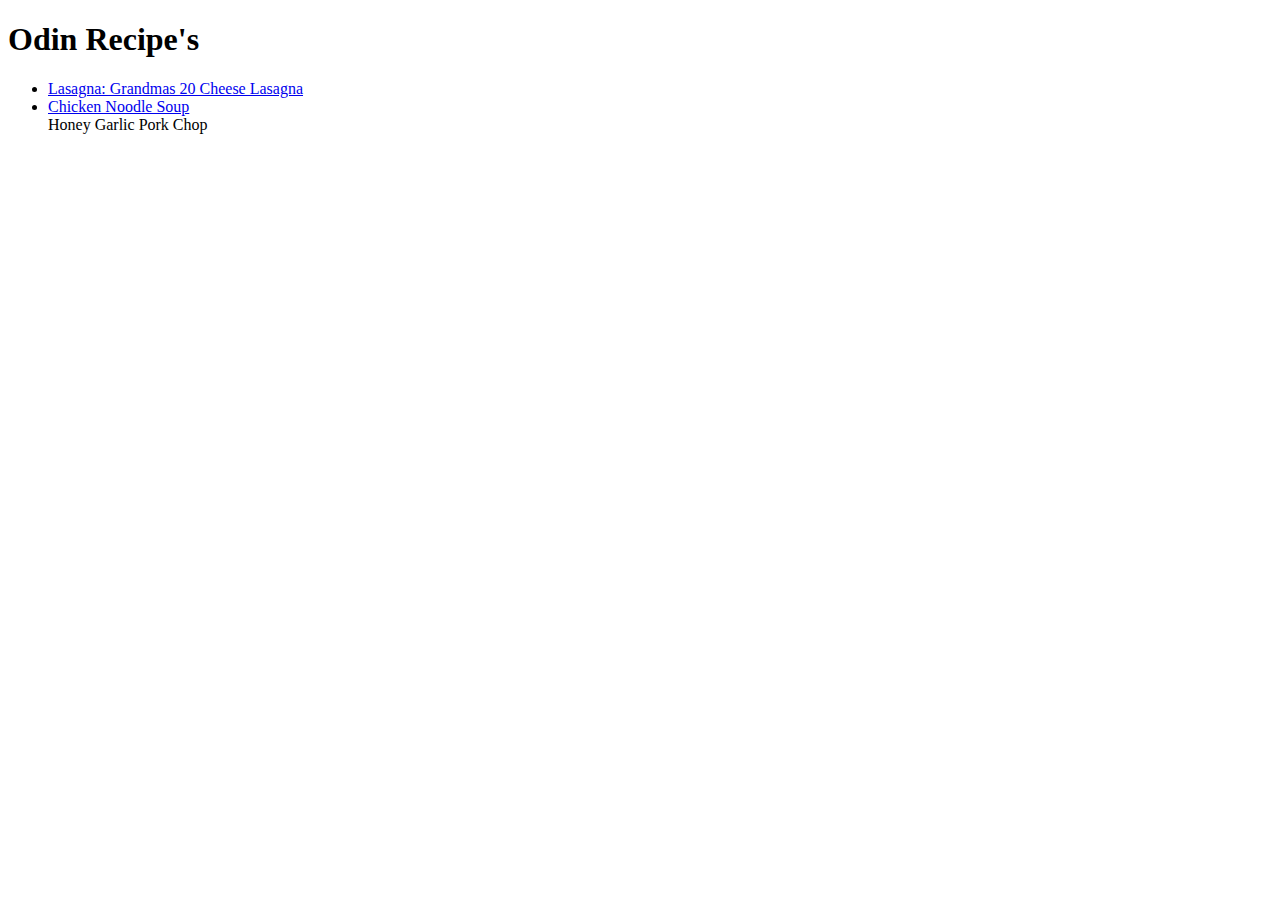
==== index.html @ 3448c725 "Added hgporkchop.html Honey Garlic Pork Chop recipe. Updated index.html" ====
<!DOCTYPE html>
<html lang="en">
<head>
  <meta charset="UTF-8">
  <meta http-equiv="X-UA-Compatible" content="IE=edge">
  <meta name="viewport" content="width=device-width, initial-scale=1.0">
  <title>Odin Recipes</title>
</head>
<body>
  <h1>Odin Recipe's</h1>
  <ul>
    <li><a href ="recipes/lasagna.html">Lasagna: Grandmas 20 Cheese Lasagna</a></li>
    <li><a href ="recipes/chickensoup.html">Chicken Noodle Soup</a></li>
    <li<a href ="recipes/hgporkchop.html">Honey Garlic Pork Chop</a></li>
  </ul>


</body>
</html>
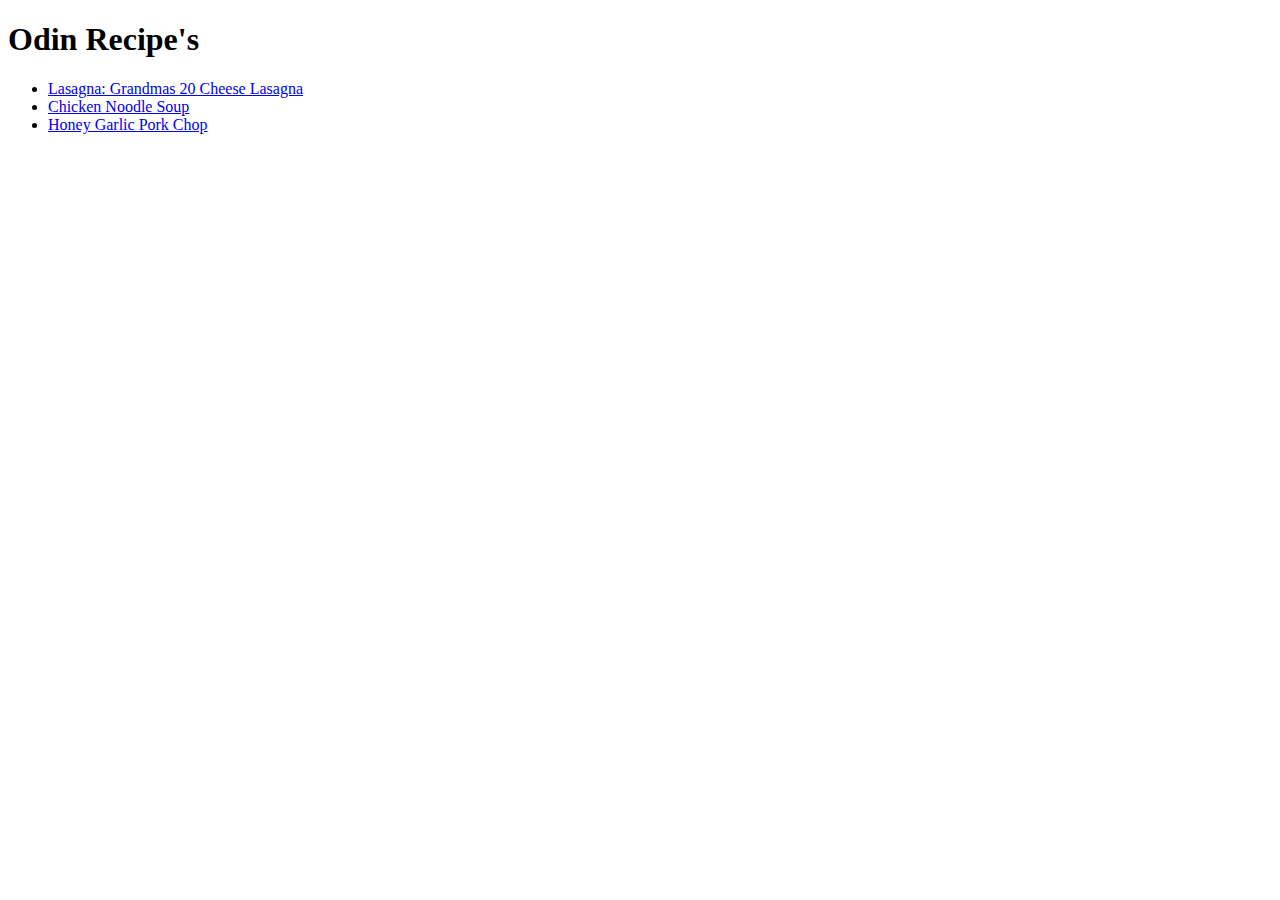
==== commit f61af0ad: "fixed recipe list index.html" ====
--- a/index.html
+++ b/index.html
@@ -11,7 +11,7 @@
   <ul>
     <li><a href ="recipes/lasagna.html">Lasagna: Grandmas 20 Cheese Lasagna</a></li>
     <li><a href ="recipes/chickensoup.html">Chicken Noodle Soup</a></li>
-    <li<a href ="recipes/hgporkchop.html">Honey Garlic Pork Chop</a></li>
+    <li><a href ="recipes/hgporkchop.html">Honey Garlic Pork Chop</a></li>
   </ul>
 
 
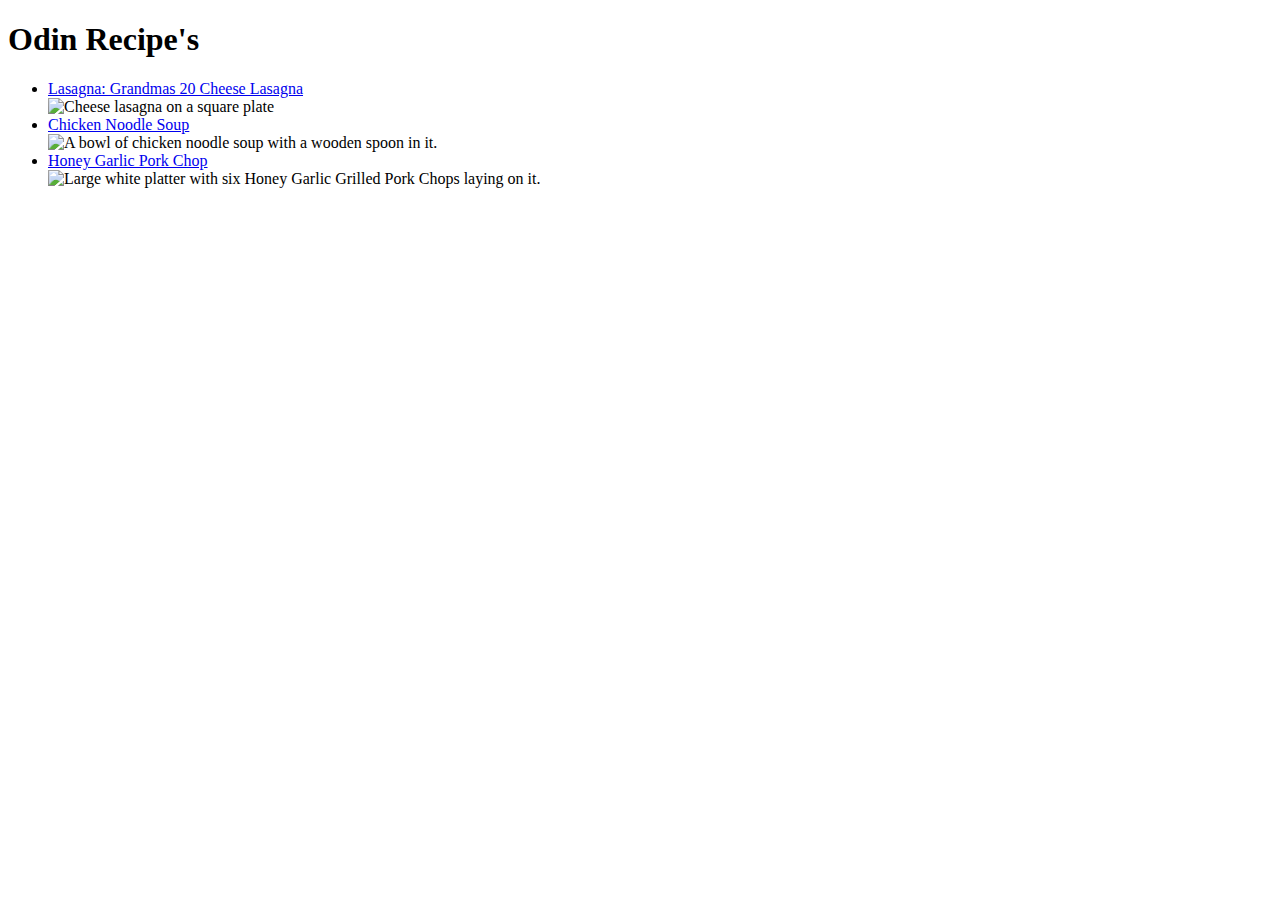
==== commit 58d8fc46: "updated all recipe .html files and index.html basic site is ready" ====
--- a/index.html
+++ b/index.html
@@ -10,8 +10,11 @@
   <h1>Odin Recipe's</h1>
   <ul>
     <li><a href ="recipes/lasagna.html">Lasagna: Grandmas 20 Cheese Lasagna</a></li>
+    <img src="https://galbanicheese.com/wp-content/uploads/2019/09/Cheese-Lasagna-72DPI1-e1476892466909-800x600.jpg" alt="Cheese lasagna on a square plate" class="responsive">
     <li><a href ="recipes/chickensoup.html">Chicken Noodle Soup</a></li>
+    <img src="https://www.allrecipes.com/thmb/oeHyWbfL6Q9-yE76SZCrWJIHis4=/750x0/filters:no_upscale():max_bytes(150000):strip_icc()/26460-quick-and-easy-chicken-noodle-soup-allrecipes-1x1-1-b88125437574471db3e114c40bc6928e.jpg" alt="A bowl of chicken noodle soup with a wooden spoon in it." class="responsive">
     <li><a href ="recipes/hgporkchop.html">Honey Garlic Pork Chop</a></li>
+    <img src="https://www.allrecipes.com/thmb/1s4lGzclYqaV_ufhrpVoLChQhfQ=/750x0/filters:no_upscale():max_bytes(150000):strip_icc()/235158_WorldsBestHoneyGarlicPorkChops-MFS-WD-3x2-1-2cf8130da36149f89a597832f1fc9e1b.jpg" alt="Large white platter with six Honey Garlic Grilled Pork Chops laying on it." class="responsive">
   </ul>
 
 
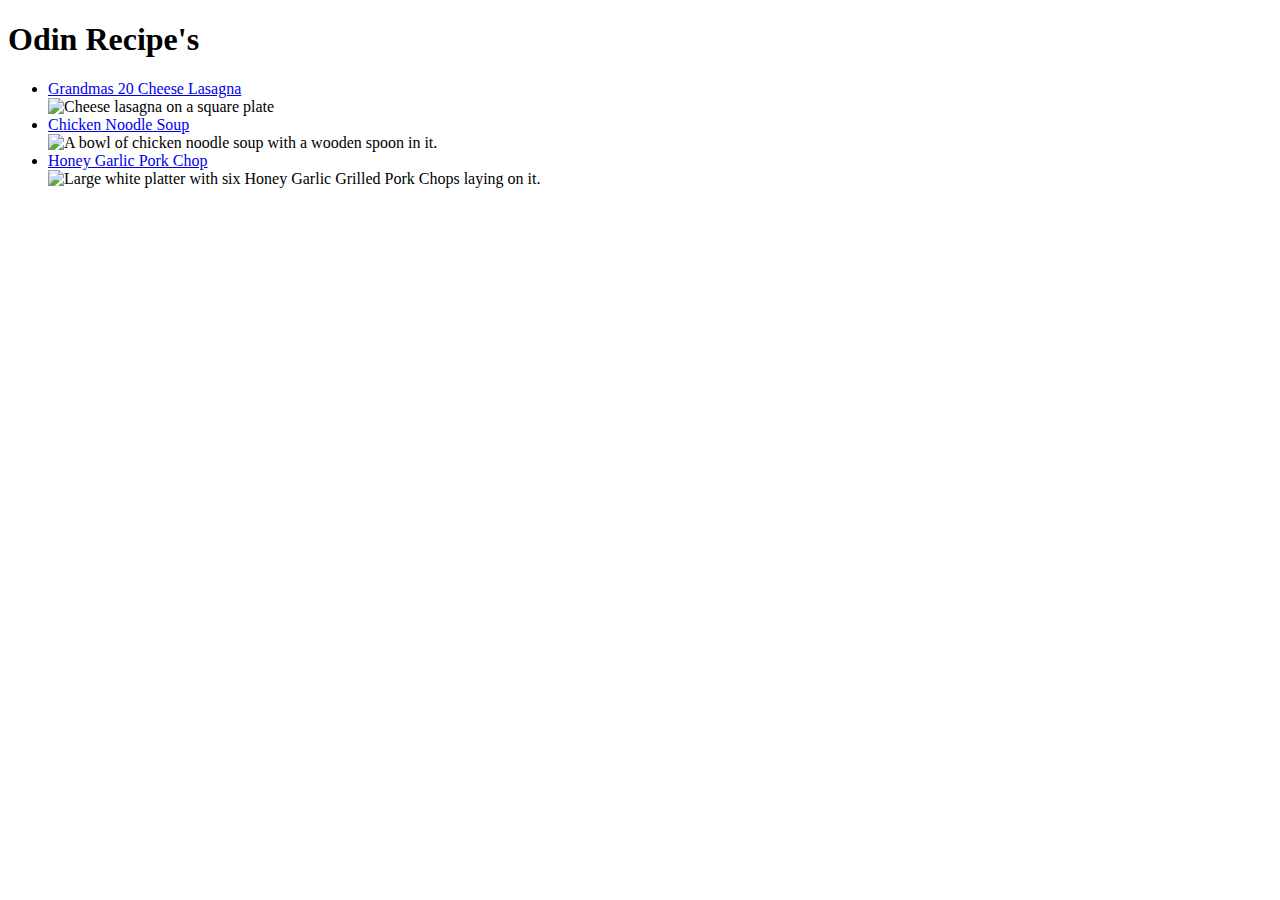
==== commit ab8acd6a: "Spellcheck changes to index.html" ====
--- a/index.html
+++ b/index.html
@@ -9,7 +9,7 @@
 <body>
   <h1>Odin Recipe's</h1>
   <ul>
-    <li><a href ="recipes/lasagna.html">Lasagna: Grandmas 20 Cheese Lasagna</a></li>
+    <li><a href ="recipes/lasagna.html">Grandmas 20 Cheese Lasagna</a></li>
     <img src="https://galbanicheese.com/wp-content/uploads/2019/09/Cheese-Lasagna-72DPI1-e1476892466909-800x600.jpg" alt="Cheese lasagna on a square plate" class="responsive">
     <li><a href ="recipes/chickensoup.html">Chicken Noodle Soup</a></li>
     <img src="https://www.allrecipes.com/thmb/oeHyWbfL6Q9-yE76SZCrWJIHis4=/750x0/filters:no_upscale():max_bytes(150000):strip_icc()/26460-quick-and-easy-chicken-noodle-soup-allrecipes-1x1-1-b88125437574471db3e114c40bc6928e.jpg" alt="A bowl of chicken noodle soup with a wooden spoon in it." class="responsive">
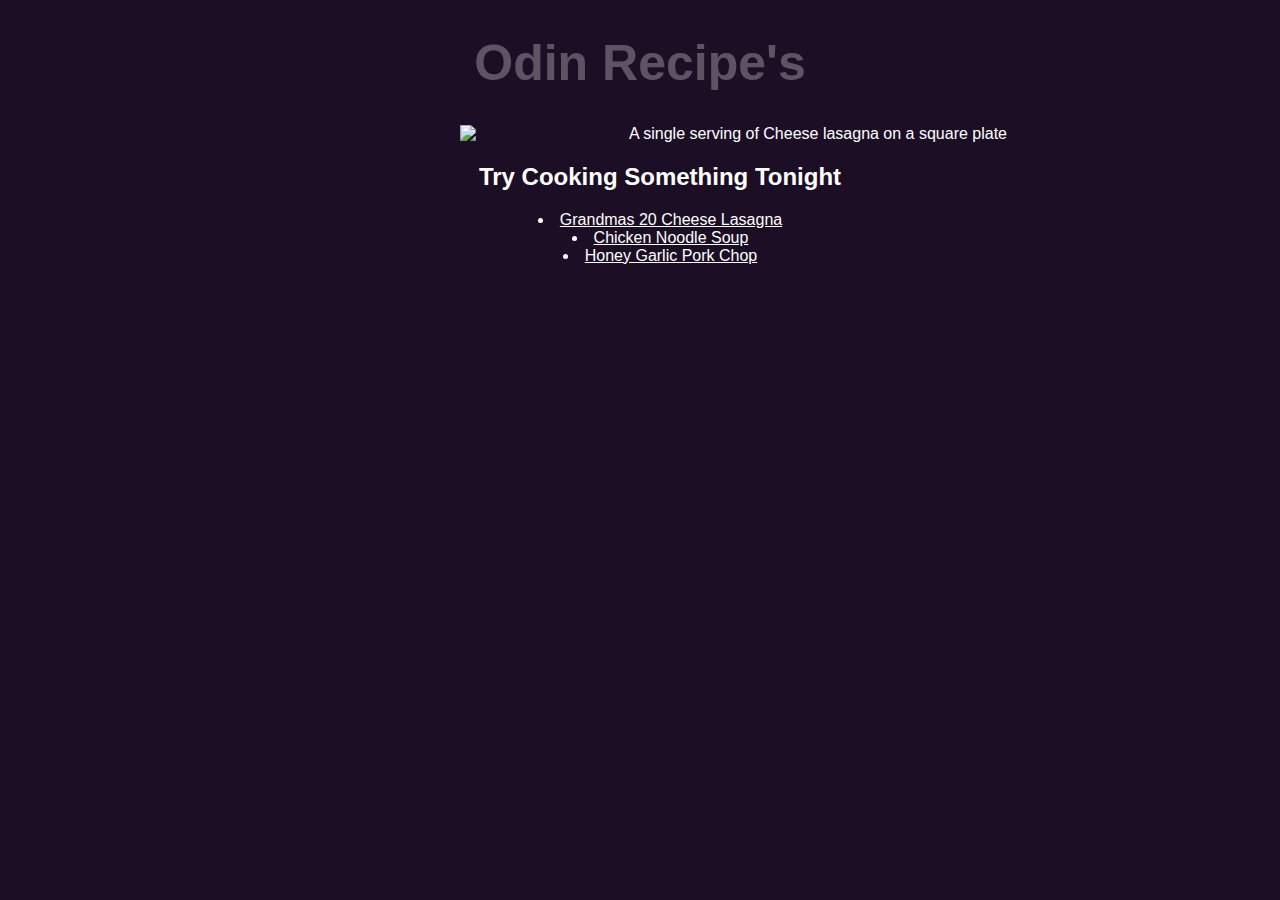
==== commit 852ceb29: "Added style.css and edited styling for index.html and recipes." ====
--- a/index.html
+++ b/index.html
@@ -4,17 +4,19 @@
   <meta charset="UTF-8">
   <meta http-equiv="X-UA-Compatible" content="IE=edge">
   <meta name="viewport" content="width=device-width, initial-scale=1.0">
+  <link rel="stylesheet" href="recipes/css/style.css">
   <title>Odin Recipes</title>
 </head>
 <body>
-  <h1>Odin Recipe's</h1>
-  <ul>
+  <h1 id="title" class="heading">Odin Recipe's</h1>
+  <ul id="recipe-list">
+    <img class="image recipe" src="https://galbanicheese.com/wp-content/uploads/2019/09/Cheese-Lasagna-72DPI1-e1476892466909-800x600.jpg" alt="A single serving of Cheese lasagna on a square plate" class="responsive">
+    <h2 id="second-title" class="heading">Try Cooking Something Tonight</h2>
     <li><a href ="recipes/lasagna.html">Grandmas 20 Cheese Lasagna</a></li>
-    <img src="https://galbanicheese.com/wp-content/uploads/2019/09/Cheese-Lasagna-72DPI1-e1476892466909-800x600.jpg" alt="Cheese lasagna on a square plate" class="responsive">
     <li><a href ="recipes/chickensoup.html">Chicken Noodle Soup</a></li>
-    <img src="https://www.allrecipes.com/thmb/oeHyWbfL6Q9-yE76SZCrWJIHis4=/750x0/filters:no_upscale():max_bytes(150000):strip_icc()/26460-quick-and-easy-chicken-noodle-soup-allrecipes-1x1-1-b88125437574471db3e114c40bc6928e.jpg" alt="A bowl of chicken noodle soup with a wooden spoon in it." class="responsive">
+    <!--<img src="https://www.allrecipes.com/thmb/oeHyWbfL6Q9-yE76SZCrWJIHis4=/750x0/filters:no_upscale():max_bytes(150000):strip_icc()/26460-quick-and-easy-chicken-noodle-soup-allrecipes-1x1-1-b88125437574471db3e114c40bc6928e.jpg" alt="A bowl of chicken noodle soup with a wooden spoon in it." class="responsive"> -->
     <li><a href ="recipes/hgporkchop.html">Honey Garlic Pork Chop</a></li>
-    <img src="https://www.allrecipes.com/thmb/1s4lGzclYqaV_ufhrpVoLChQhfQ=/750x0/filters:no_upscale():max_bytes(150000):strip_icc()/235158_WorldsBestHoneyGarlicPorkChops-MFS-WD-3x2-1-2cf8130da36149f89a597832f1fc9e1b.jpg" alt="Large white platter with six Honey Garlic Grilled Pork Chops laying on it." class="responsive">
+    <!-- <img src="https://www.allrecipes.com/thmb/1s4lGzclYqaV_ufhrpVoLChQhfQ=/750x0/filters:no_upscale():max_bytes(150000):strip_icc()/235158_WorldsBestHoneyGarlicPorkChops-MFS-WD-3x2-1-2cf8130da36149f89a597832f1fc9e1b.jpg" alt="Large white platter with six Honey Garlic Grilled Pork Chops laying on it." class="responsive"> -->
   </ul>
 
 
--- a/recipes/css/style.css
+++ b/recipes/css/style.css
@@ -0,0 +1,44 @@
+* {
+  font-family: sans-serif;
+  color: white;
+}
+
+body {
+  background-color: rgb(28, 15, 37);
+}
+
+h1, h2, #recipe-list {
+  text-align: center;
+}
+
+h1 {
+  color: rgba(255, 255, 255, 0.287);
+}
+
+#title{
+  font-size: 50px;
+}
+
+img {
+  margin: auto;
+  width: 500px;
+  height: auto;
+  display: block;
+}
+
+.image.recipe {
+  height: auto;
+  width: 700px;
+  margin: auto;
+  display: block;
+}
+
+a link {
+  text-decoration: none;
+  color: white;
+}
+#recipe-list {
+  list-style: inside;
+  width: 400px;
+  margin: auto;
+}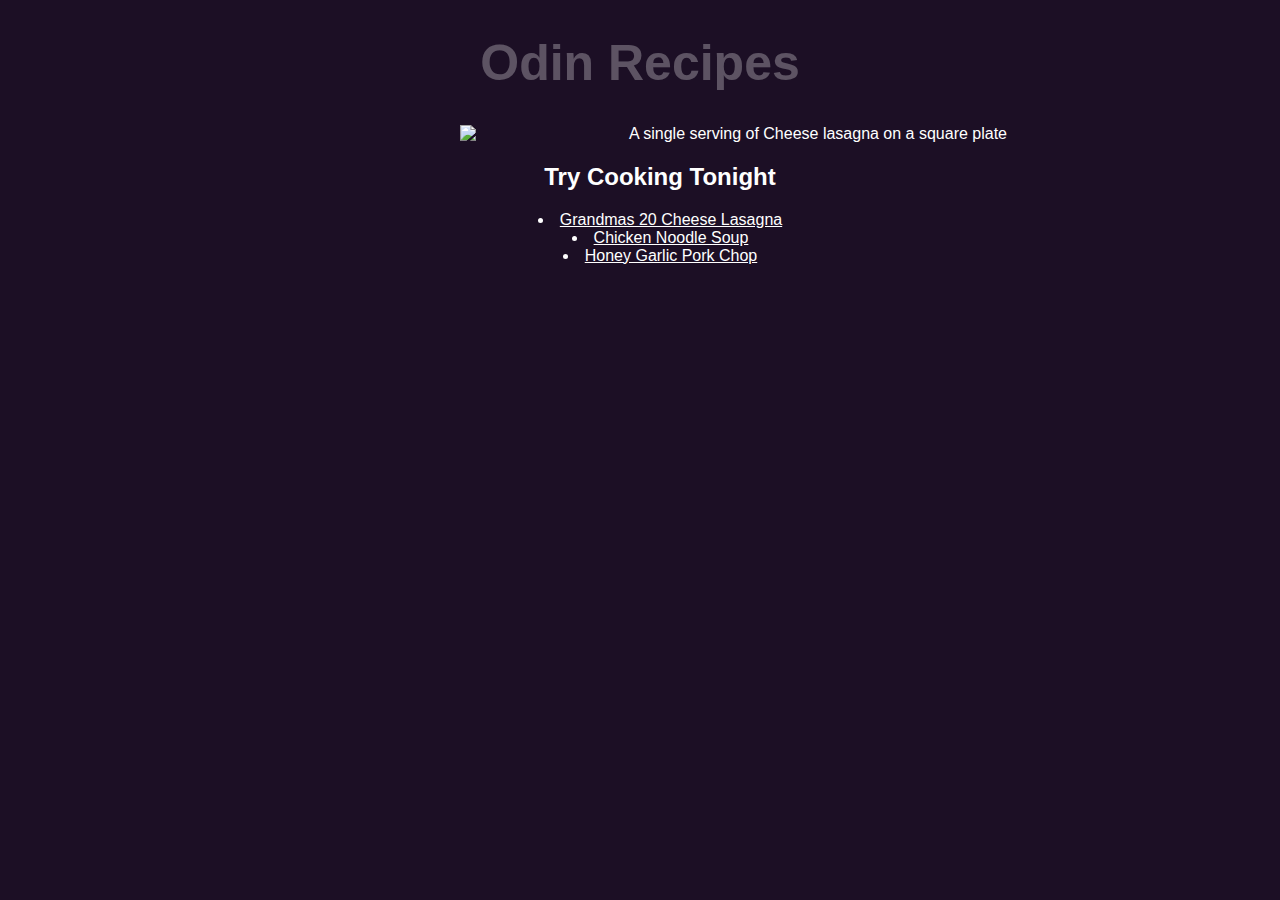
==== commit f9e3fd4f: "Spelling and grammar." ====
--- a/index.html
+++ b/index.html
@@ -8,10 +8,10 @@
   <title>Odin Recipes</title>
 </head>
 <body>
-  <h1 id="title" class="heading">Odin Recipe's</h1>
+  <h1 id="title" class="heading">Odin Recipes</h1>
   <ul id="recipe-list">
     <img class="image recipe" src="https://galbanicheese.com/wp-content/uploads/2019/09/Cheese-Lasagna-72DPI1-e1476892466909-800x600.jpg" alt="A single serving of Cheese lasagna on a square plate" class="responsive">
-    <h2 id="second-title" class="heading">Try Cooking Something Tonight</h2>
+    <h2 id="second-title" class="heading">Try Cooking Tonight</h2>
     <li><a href ="recipes/lasagna.html">Grandmas 20 Cheese Lasagna</a></li>
     <li><a href ="recipes/chickensoup.html">Chicken Noodle Soup</a></li>
     <!--<img src="https://www.allrecipes.com/thmb/oeHyWbfL6Q9-yE76SZCrWJIHis4=/750x0/filters:no_upscale():max_bytes(150000):strip_icc()/26460-quick-and-easy-chicken-noodle-soup-allrecipes-1x1-1-b88125437574471db3e114c40bc6928e.jpg" alt="A bowl of chicken noodle soup with a wooden spoon in it." class="responsive"> -->
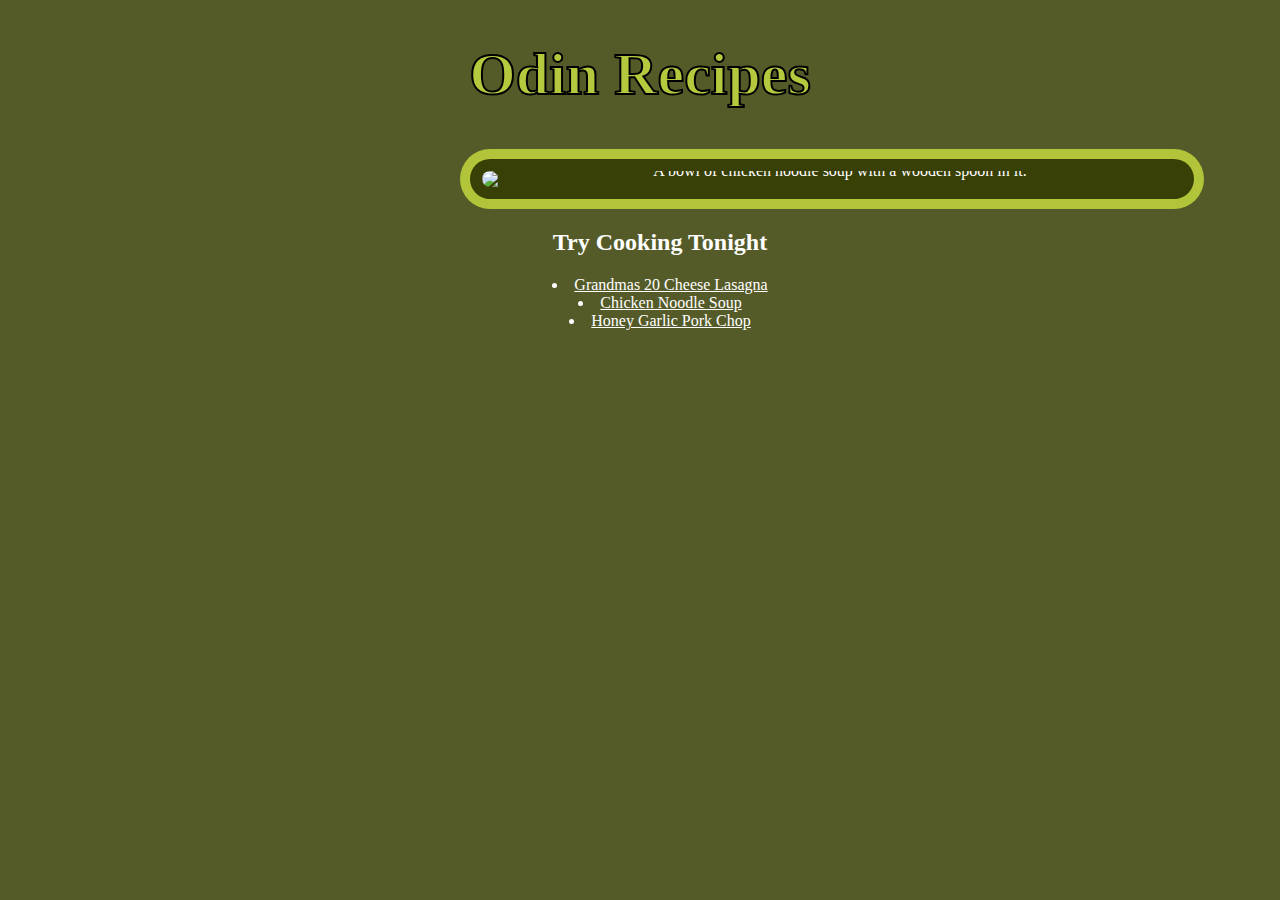
==== commit e0e462b9: "Changed Homepage photo to match the round  border." ====
--- a/index.html
+++ b/index.html
@@ -10,7 +10,7 @@
 <body>
   <h1 id="title" class="heading">Odin Recipes</h1>
   <ul id="recipe-list">
-    <img class="image recipe" src="https://galbanicheese.com/wp-content/uploads/2019/09/Cheese-Lasagna-72DPI1-e1476892466909-800x600.jpg" alt="A single serving of Cheese lasagna on a square plate" class="responsive">
+    <img class="image recipe" src="https://www.allrecipes.com/thmb/oeHyWbfL6Q9-yE76SZCrWJIHis4=/750x0/filters:no_upscale():max_bytes(150000):strip_icc()/26460-quick-and-easy-chicken-noodle-soup-allrecipes-1x1-1-b88125437574471db3e114c40bc6928e.jpg" alt="A bowl of chicken noodle soup with a wooden spoon in it.">
     <h2 id="second-title" class="heading">Try Cooking Tonight</h2>
     <li><a href ="recipes/lasagna.html">Grandmas 20 Cheese Lasagna</a></li>
     <li><a href ="recipes/chickensoup.html">Chicken Noodle Soup</a></li>
--- a/recipes/css/style.css
+++ b/recipes/css/style.css
@@ -1,10 +1,10 @@
 * {
-  font-family: sans-serif;
+  font-family:  Georgia, Times, serif;
   color: white;
 }
 
 body {
-  background-color: rgb(28, 15, 37);
+  background-color: rgba(51, 59, 0, 0.839);
 }
 
 h1, h2, #recipe-list {
@@ -12,18 +12,26 @@
 }
 
 h1 {
-  color: rgba(255, 255, 255, 0.287);
+  color: rgba(201, 222, 67, 0.839);
+  -webkit-text-stroke: 2px black;
 }
 
 #title{
-  font-size: 50px;
+  font-size: 60px;
+
 }
 
 img {
   margin: auto;
-  width: 500px;
+  width: 450px;
   height: auto;
+  padding: 12px;
+  line-height: 0;
+  background-color:  rgba(51, 59, 0, 0.839);
+  border: 10px solid rgba(201, 222, 67, 0.839);
+  border-radius: 999em;
   display: block;
+  position: relative;
 }
 
 .image.recipe {
@@ -33,7 +41,7 @@
   display: block;
 }
 
-a link {
+a.link {
   text-decoration: none;
   color: white;
 }
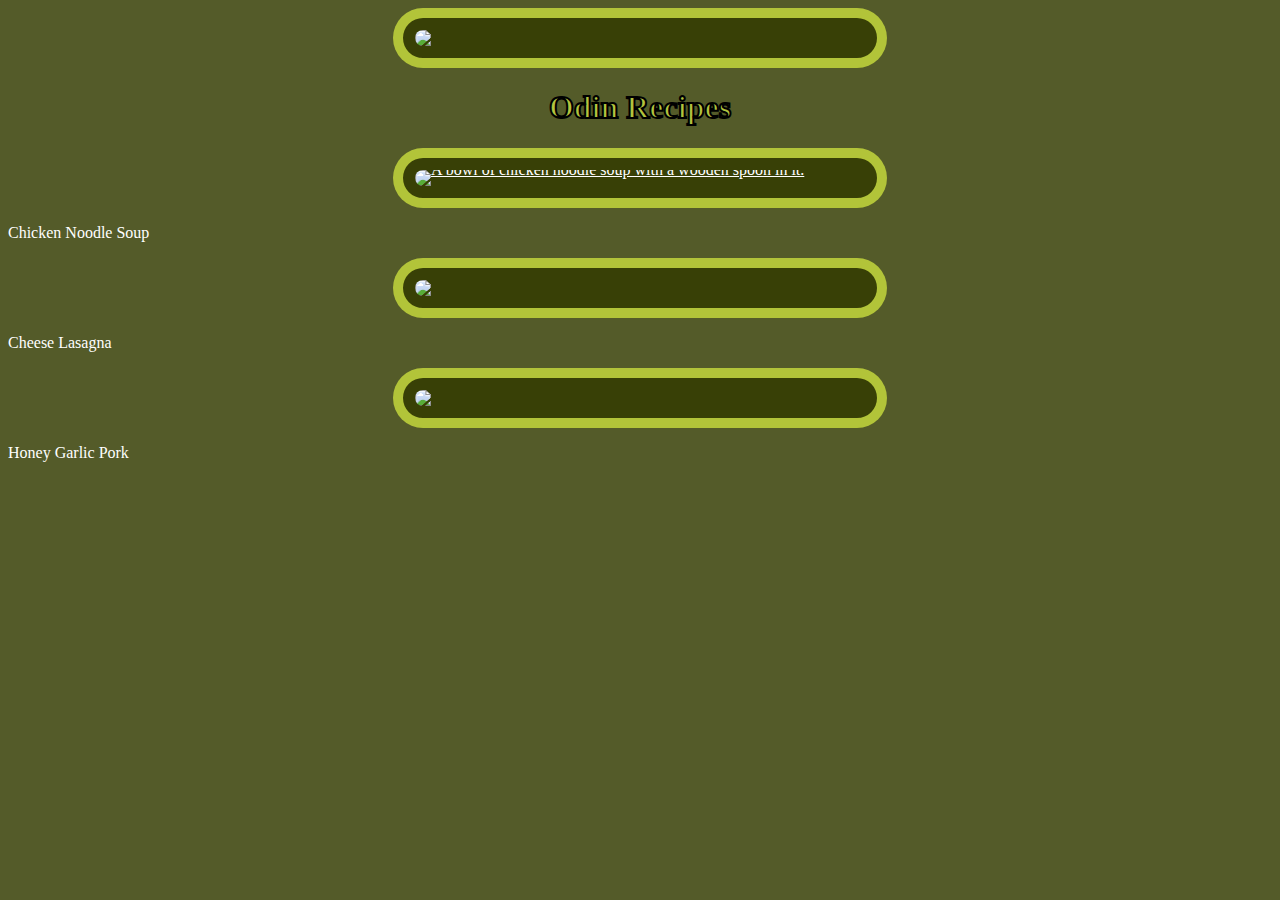
==== commit 2e05ac39: "Made style changes and spelling check." ====
--- a/index.html
+++ b/index.html
@@ -1,24 +1,51 @@
 <!DOCTYPE html>
 <html lang="en">
+
 <head>
   <meta charset="UTF-8">
   <meta http-equiv="X-UA-Compatible" content="IE=edge">
   <meta name="viewport" content="width=device-width, initial-scale=1.0">
+
   <link rel="stylesheet" href="recipes/css/style.css">
+
   <title>Odin Recipes</title>
+
 </head>
+
 <body>
-  <h1 id="title" class="heading">Odin Recipes</h1>
-  <ul id="recipe-list">
-    <img class="image recipe" src="https://www.allrecipes.com/thmb/oeHyWbfL6Q9-yE76SZCrWJIHis4=/750x0/filters:no_upscale():max_bytes(150000):strip_icc()/26460-quick-and-easy-chicken-noodle-soup-allrecipes-1x1-1-b88125437574471db3e114c40bc6928e.jpg" alt="A bowl of chicken noodle soup with a wooden spoon in it.">
-    <h2 id="second-title" class="heading">Try Cooking Tonight</h2>
-    <li><a href ="recipes/lasagna.html">Grandmas 20 Cheese Lasagna</a></li>
-    <li><a href ="recipes/chickensoup.html">Chicken Noodle Soup</a></li>
-    <!--<img src="https://www.allrecipes.com/thmb/oeHyWbfL6Q9-yE76SZCrWJIHis4=/750x0/filters:no_upscale():max_bytes(150000):strip_icc()/26460-quick-and-easy-chicken-noodle-soup-allrecipes-1x1-1-b88125437574471db3e114c40bc6928e.jpg" alt="A bowl of chicken noodle soup with a wooden spoon in it." class="responsive"> -->
-    <li><a href ="recipes/hgporkchop.html">Honey Garlic Pork Chop</a></li>
-    <!-- <img src="https://www.allrecipes.com/thmb/1s4lGzclYqaV_ufhrpVoLChQhfQ=/750x0/filters:no_upscale():max_bytes(150000):strip_icc()/235158_WorldsBestHoneyGarlicPorkChops-MFS-WD-3x2-1-2cf8130da36149f89a597832f1fc9e1b.jpg" alt="Large white platter with six Honey Garlic Grilled Pork Chops laying on it." class="responsive"> -->
-  </ul>
+  <div>
+    <a href="index.html"><img id="logo" class="center" src="https://scontent-den4-1.xx.fbcdn.net/v/t39.30808-6/306949727_463533279151152_703207671822237218_n.jpg?_nc_cat=109&ccb=1-7&_nc_sid=09cbfe&_nc_ohc=Gwp0IZcMZNAAX-LeriV&_nc_ht=scontent-den4-1.xx&oh=00_AfDwkJ4LvsBHVl0_VUprC0ZeRzvdW3_myI6zG2Glo0-CKA&oe=637D6DC1"></a>
+  </div>
 
+
+  <h1 class="heading">Odin Recipes</h1>
+
+  <div class="content">
+
+    <div class="item">
+
+      <a href="recipes/chickensoup.html"><img src="https://img.taste.com.au/vWt1A83D/w720-h480-cfill-q80/taste/2016/11/chicken-noodle-soup-97708-1.jpeg" alt="A bowl of chicken noodle soup with a wooden spoon in it."></a>
+
+      <p id="describe">Chicken Noodle Soup</p>
+    </div>
+
+    <div class="item">
+
+      <a href="recipes/lasagna.html"><img src="https://galbanicheese.com/wp-content/uploads/2019/09/Cheese-Lasagna-72DPI1-e1476892466909-800x600.jpg"></a>
+
+      <p id="describe">Cheese Lasagna</p>
+    </div>
+
+    <div class="item">
+
+      <!-- 
+        <a href="recipes/hgporkchop.html"><img src="https://www.allrecipes.com/thmb/1s4lGzclYqaV_ufhrpVoLChQhfQ=/750x0/filters:no_upscale():max_bytes(150000):strip_icc()/235158_WorldsBestHoneyGarlicPorkChops-MFS-WD-3x2-1-2cf8130da36149f89a597832f1fc9e1b.jpg"></a>
+      -->
+      <a href="recipes/hgporkchop.html"><img src="https://cafedelites.com/wp-content/uploads/2018/05/Honey-Garlic-Pork-Chops-IMAGE-56.jpg"></a>
+
+      <p id="describe">Honey Garlic Pork</p>
+    </div>
+  </div>
 
 </body>
 </html> --- a/recipes/css/style.css
+++ b/recipes/css/style.css
@@ -35,10 +35,16 @@
 }
 
 .image.recipe {
+  margin: auto;
+  width: 450px;
   height: auto;
-  width: 700px;
-  margin: auto;
+  padding: 7.5px;
+  line-height: 0;
+  background-color:  rgba(51, 59, 0, 0.839);
+  border: 10px solid rgba(201, 222, 67, 0.839);
+  border-radius: 999em;
   display: block;
+  position: relative;
 }
 
 a.link {
